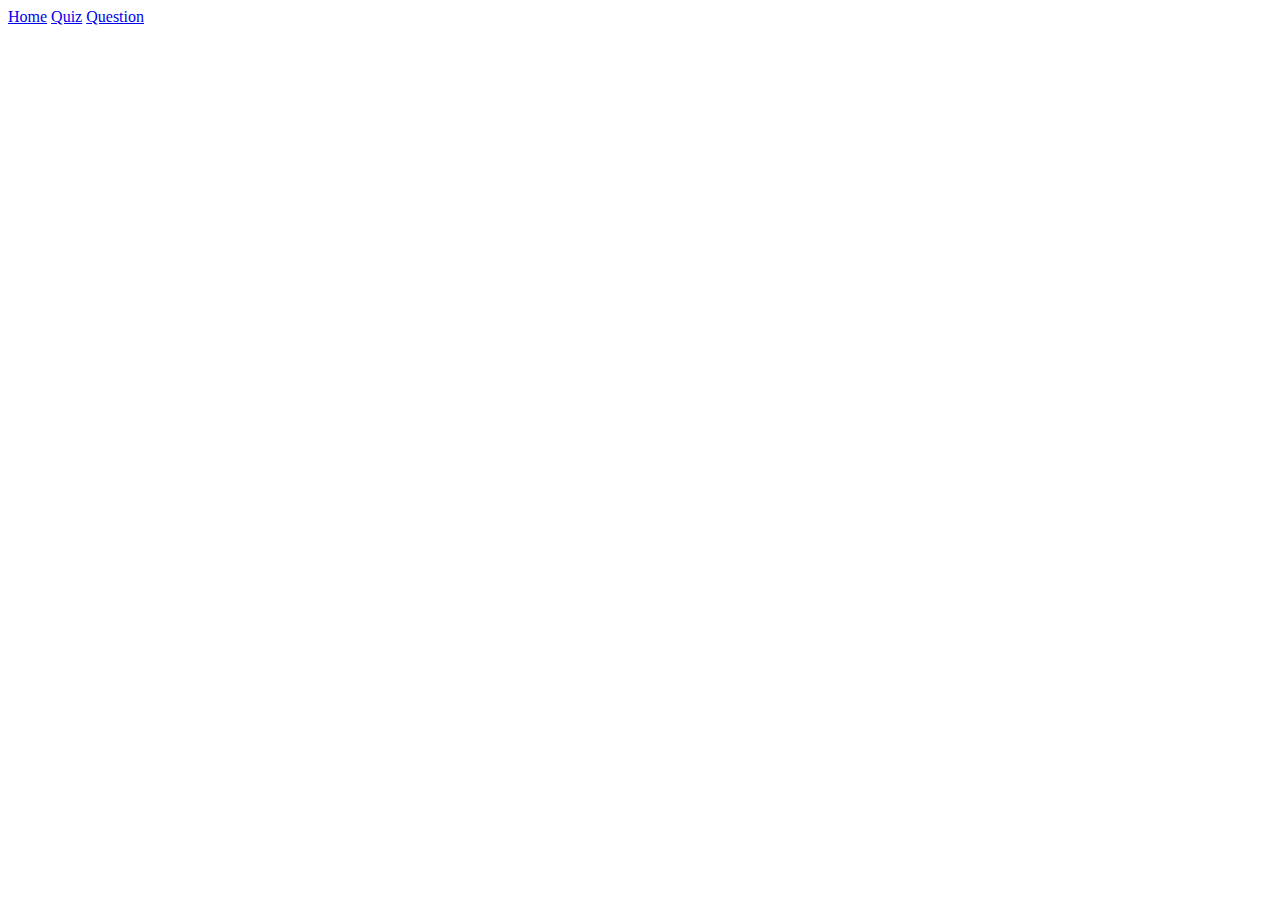
==== questions.html @ 59c929e9 "commit1" ====
<!DOCTYPE html>
<html lang="en">
<head>
    <meta charset="UTF-8">
    <meta name="viewport" content="width=device-width, initial-scale=1.0">
    <title>Document</title>
</head>
<body>
    <nav>
        <a href="index.html">Home</a>
        <a href="quiz.html">Quiz</a>
        <a href="questions.html">Question</a>
    </nav>
    <div></div>
    
</body>
</html>
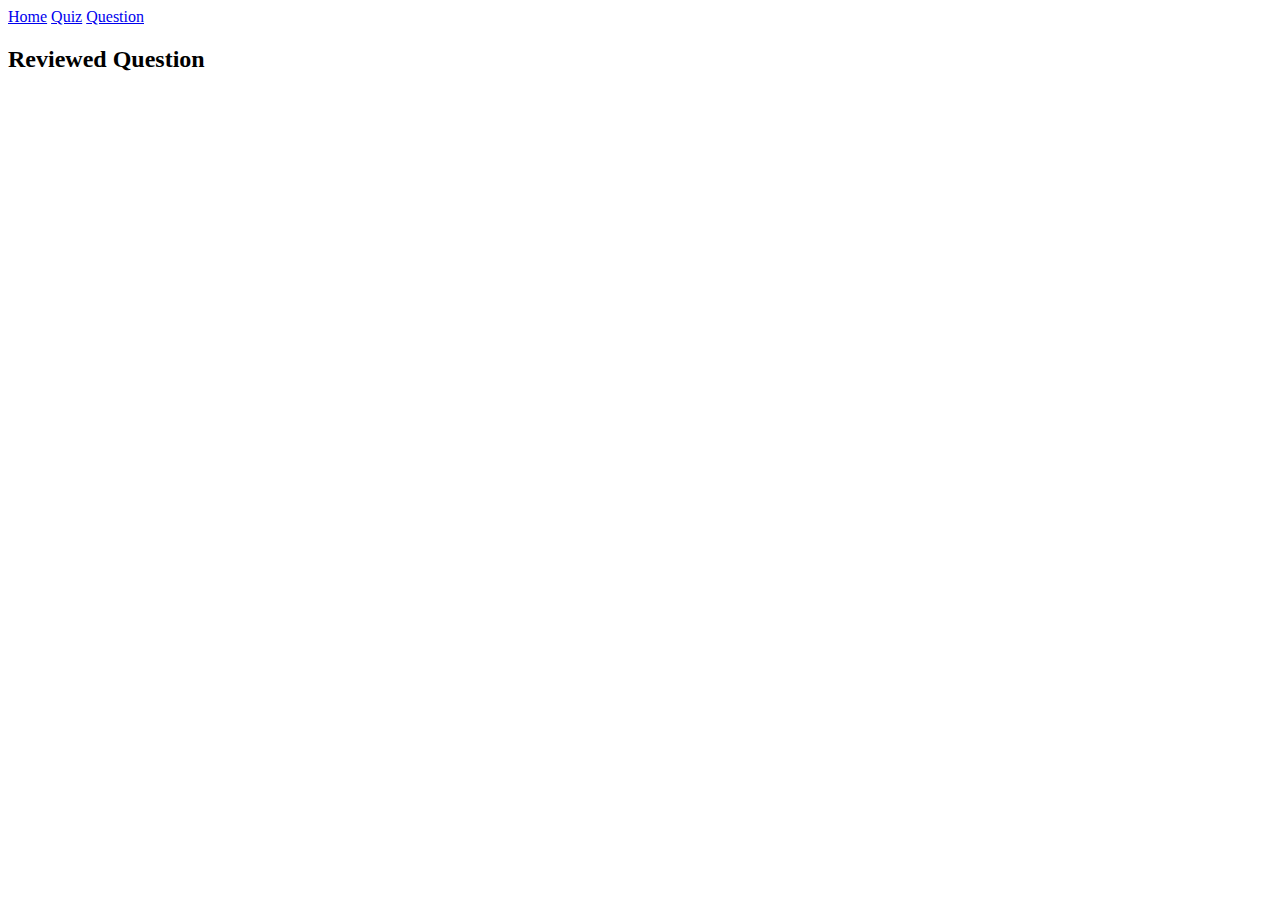
==== commit bef38736: "commit1" ====
--- a/questions.html
+++ b/questions.html
@@ -4,6 +4,9 @@
     <meta charset="UTF-8">
     <meta name="viewport" content="width=device-width, initial-scale=1.0">
     <title>Document</title>
+    <style>
+        
+    </style>
 </head>
 <body>
     <nav>
@@ -11,7 +14,11 @@
         <a href="quiz.html">Quiz</a>
         <a href="questions.html">Question</a>
     </nav>
-    <div></div>
+
+    <h2>Reviewed Question</h2>
+    <div id="questionGrid" class="question-grid"></div>
     
+
+    <script src="script.js"></script>
 </body>
 </html>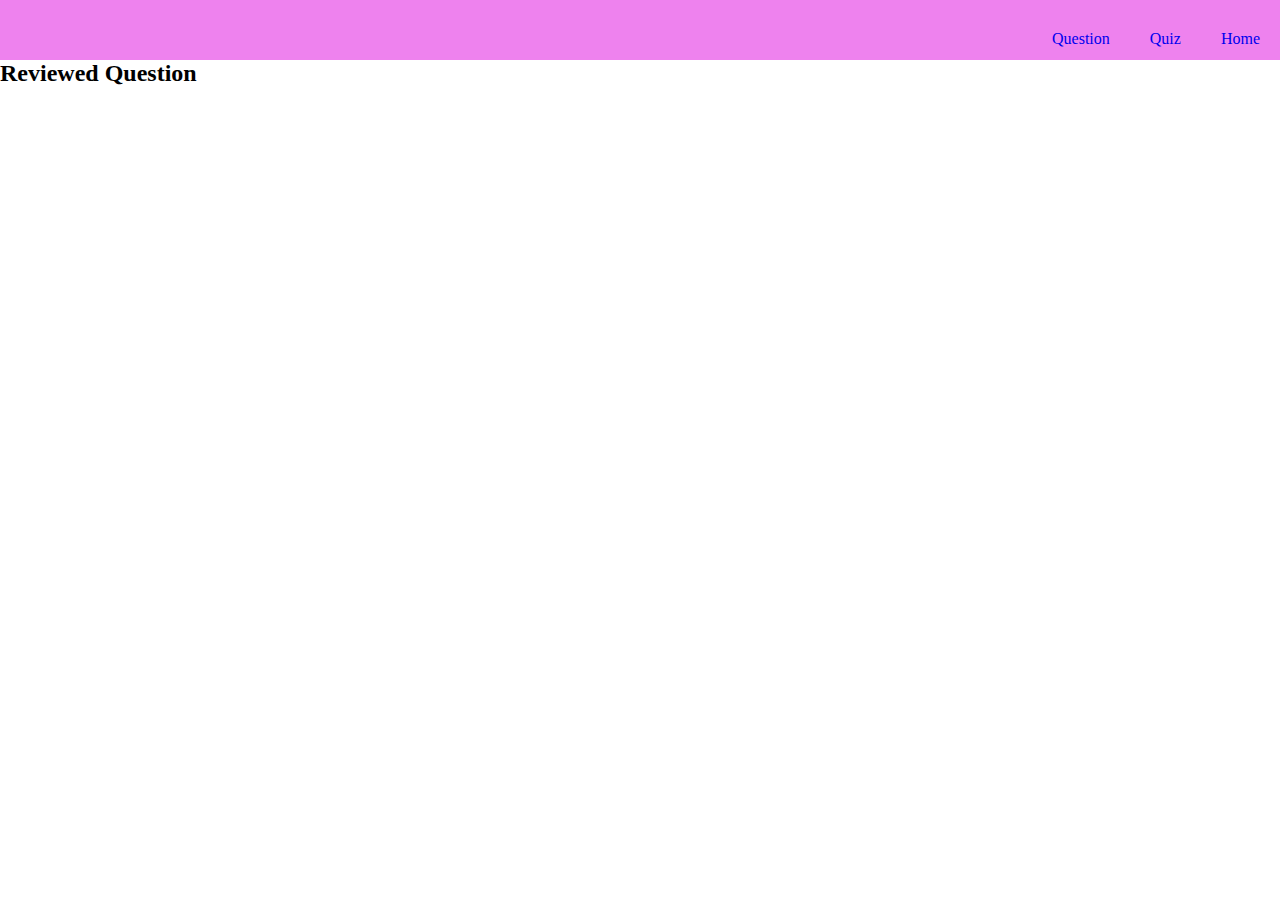
==== commit 9bdf02e8: "commit1" ====
--- a/questions.html
+++ b/questions.html
@@ -4,9 +4,8 @@
     <meta charset="UTF-8">
     <meta name="viewport" content="width=device-width, initial-scale=1.0">
     <title>Document</title>
-    <style>
-        
-    </style>
+    <link rel="stylesheet" href="index.css">
+
 </head>
 <body>
     <nav>
--- a/index.css
+++ b/index.css
@@ -0,0 +1,28 @@
+*{
+box-sizing: border-box;
+margin: 0px;
+padding: 0px;
+}
+.question-card{
+            border: 2px solid violet;
+            padding: 10px;
+            margin: 10px;
+            border-radius: 5px;
+        }
+        .question-card.reviewed{
+            border-color:violet ;
+        }
+        .question-grid{
+            display: grid;
+            grid-template-columns: repeat(auto-fit, minmax(300px,1fr));
+            grid-gap:20px;
+        }
+        nav{
+            background-color: violet;
+            padding: 30px 0;
+        }
+        nav a{
+            margin: 0 20px;
+            text-decoration: none;
+            float: right;
+        }